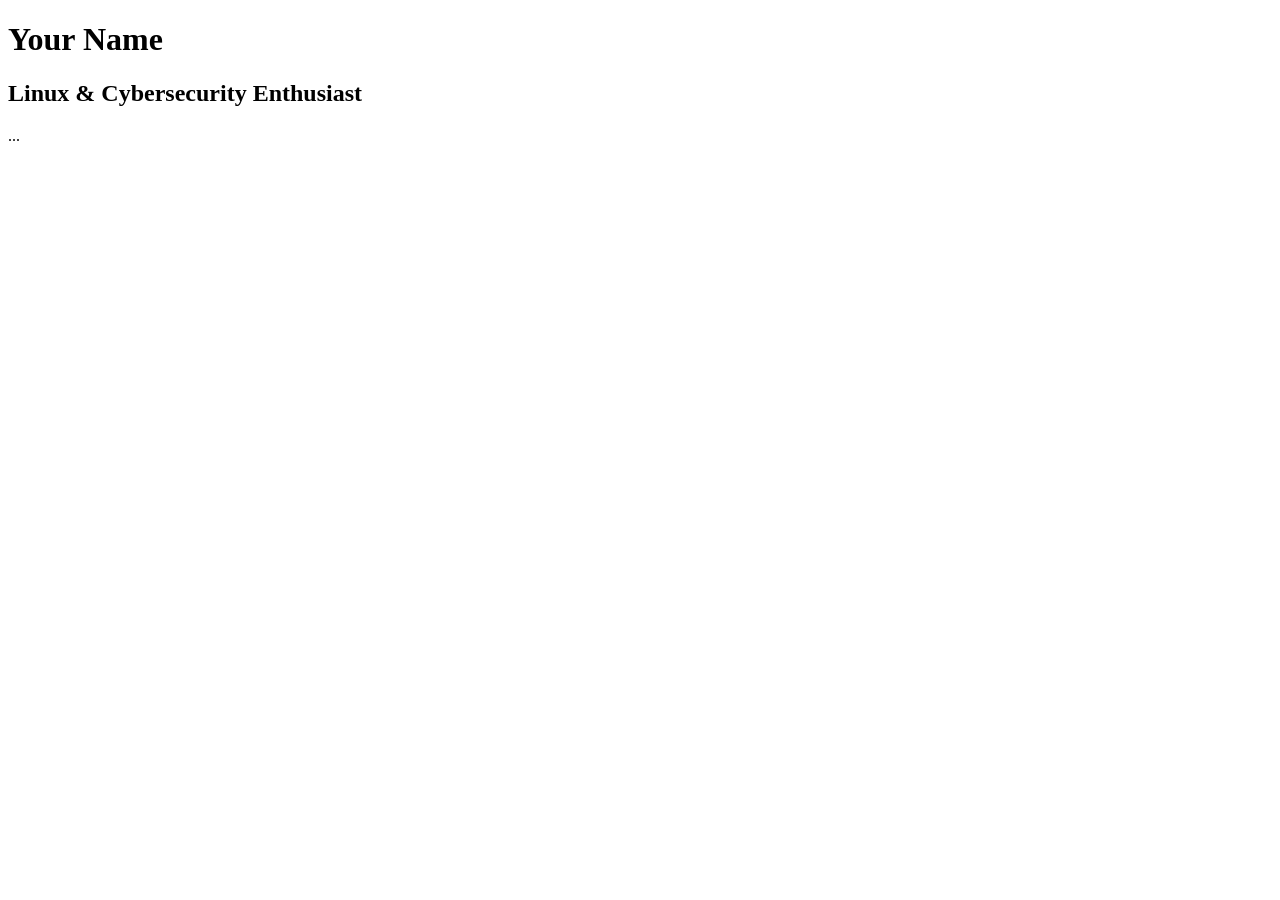
==== index.html @ 70dd8fa8 "Rename home.html to index.html" ====
<!DOCTYPE html>
<html>
<head>
  <title>Your Name – CV</title>
  <link rel="stylesheet" href="home.css">
</head>
<body>
  <div class="container">
    <h1>Your Name</h1>
    <h2>Linux & Cybersecurity Enthusiast</h2>
    <section>...</section>
  </div>
</body>
</html>
---- home.css ----

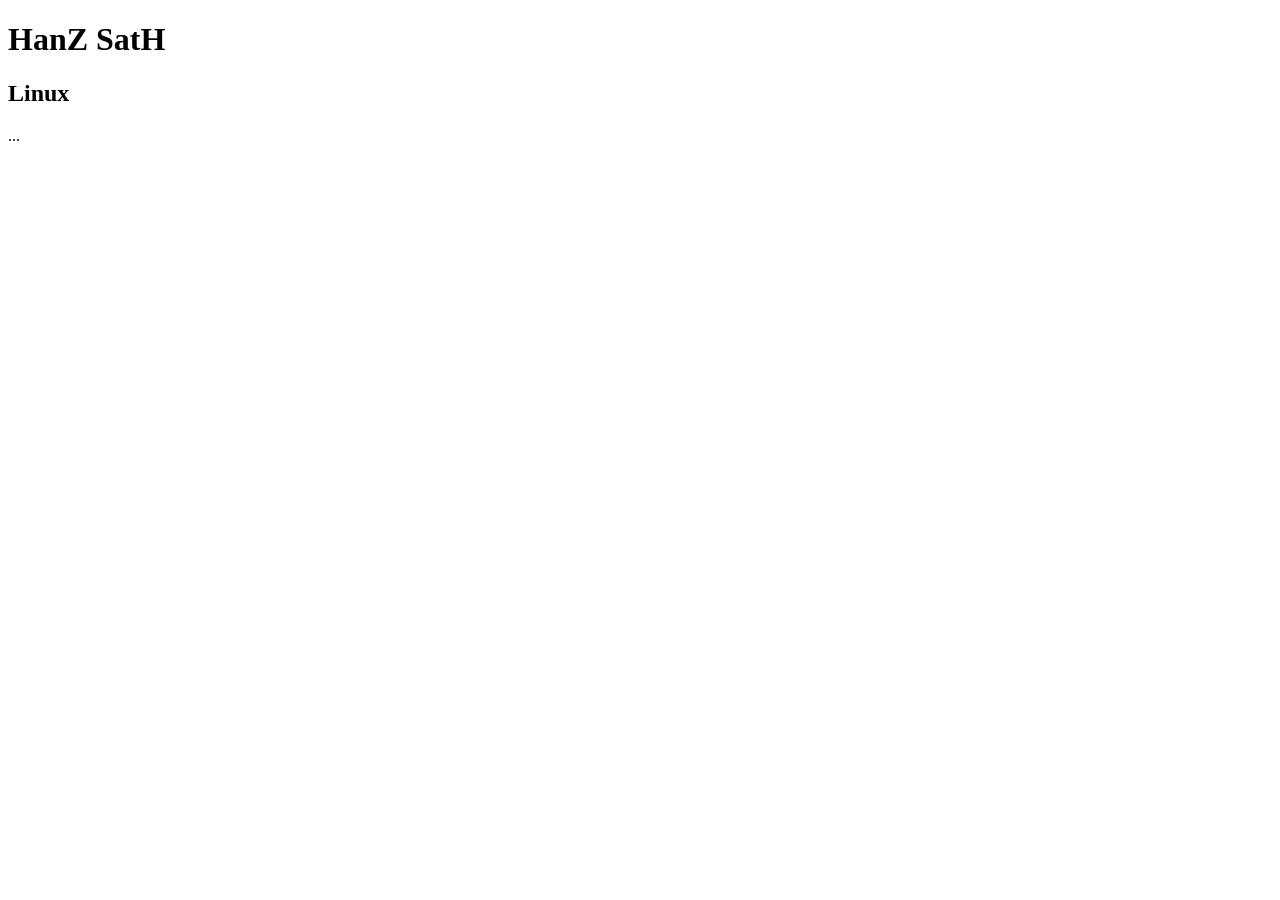
==== commit ac6d8d92: "Update index.html" ====
--- a/index.html
+++ b/index.html
@@ -1,13 +1,13 @@
 <!DOCTYPE html>
 <html>
 <head>
-  <title>Your Name – CV</title>
+  <title>HanZ SatH</title>
   <link rel="stylesheet" href="home.css">
 </head>
 <body>
   <div class="container">
-    <h1>Your Name</h1>
-    <h2>Linux & Cybersecurity Enthusiast</h2>
+    <h1>HanZ SatH</h1>
+    <h2>Linux</h2>
     <section>...</section>
   </div>
 </body>
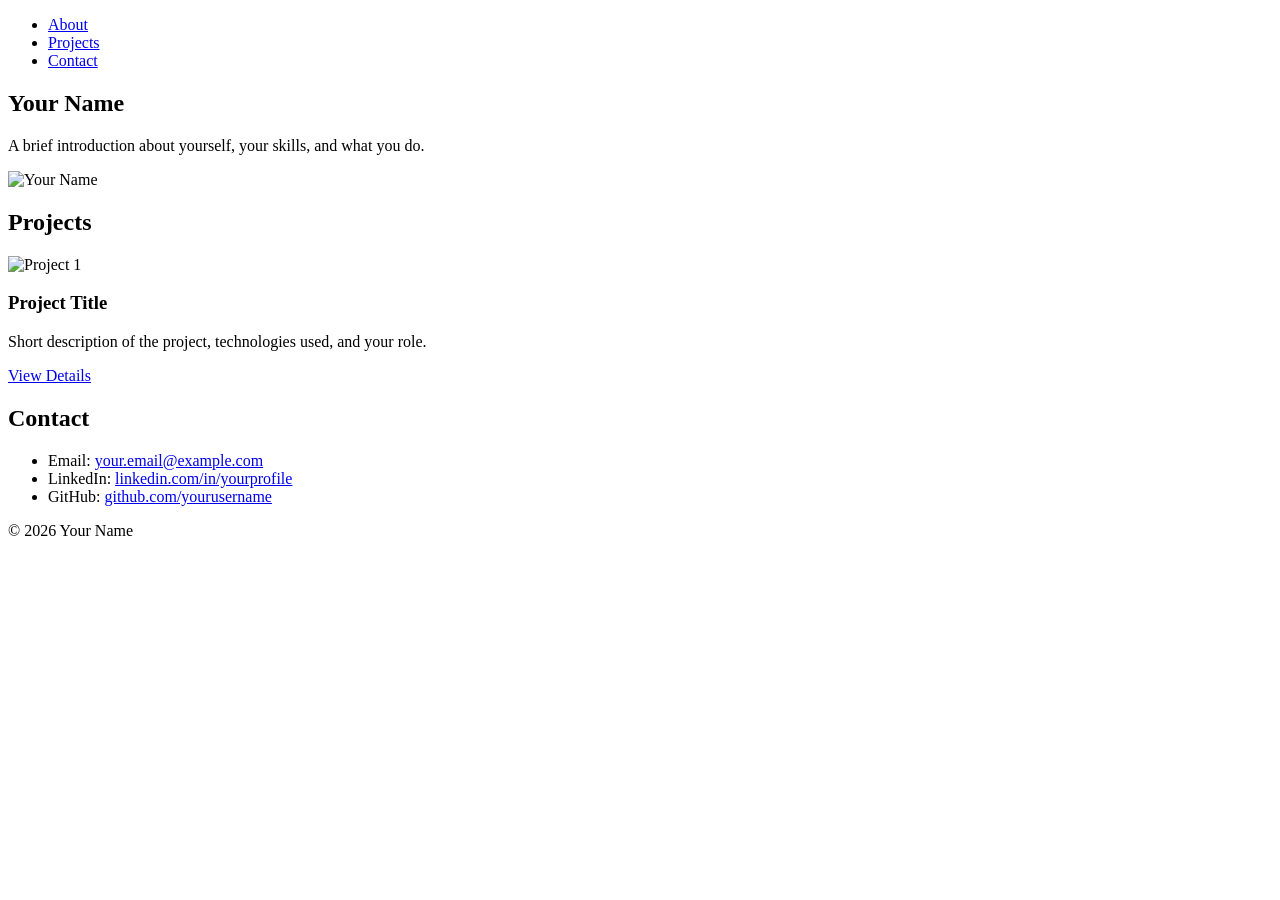
==== commit 2c7b36b1: "Update index.html" ====
--- a/index.html
+++ b/index.html
@@ -1,14 +1,57 @@
 <!DOCTYPE html>
-<html>
+<html lang="en">
 <head>
-  <title>HanZ SatH</title>
-  <link rel="stylesheet" href="home.css">
+    <meta charset="UTF-8">
+    <meta name="viewport" content="width=device-width, initial-scale=1.0">
+    <title>Your Name - CV / Portfolio</title>
+    <link rel="stylesheet" href="assets/css/style.css">
 </head>
 <body>
-  <div class="container">
-    <h1>HanZ SatH</h1>
-    <h2>Linux</h2>
-    <section>...</section>
-  </div>
+    <header>
+        <nav>
+            <ul>
+                <li><a href="#about">About</a></li>
+                <li><a href="#projects">Projects</a></li>
+                <li><a href="#contact">Contact</a></li>
+            </ul>
+        </nav>
+    </header>
+
+    <main>
+        <section id="about">
+            <h1>Your Name</h1>
+            <p>A brief introduction about yourself, your skills, and what you do.</p>
+            <img src="assets/images/profile.jpg" alt="Your Name" width="200">
+        </section>
+
+        <section id="projects">
+            <h2>Projects</h2>
+            <div class="project-grid">
+                <!-- Project 1 -->
+                <div class="project-card">
+                    <img src="assets/images/projects/project1.png" alt="Project 1">
+                    <h3>Project Title</h3>
+                    <p>Short description of the project, technologies used, and your role.</p>
+                    <a href="projects/project1.html" class="btn">View Details</a>
+                </div>
+                <!-- Repeat for more projects -->
+            </div>
+        </section>
+
+        <section id="contact">
+            <h2>Contact</h2>
+            <ul>
+                <li>Email: <a href="mailto:your.email@example.com">your.email@example.com</a></li>
+                <li>LinkedIn: <a href="#">linkedin.com/in/yourprofile</a></li>
+                <li>GitHub: <a href="#">github.com/yourusername</a></li>
+            </ul>
+        </section>
+    </main>
+
+    <footer>
+        <p>&copy; 2026 Your Name</p>
+    </footer>
+
+    <script src="assets/js/main.js"></script>
 </body>
 </html>
